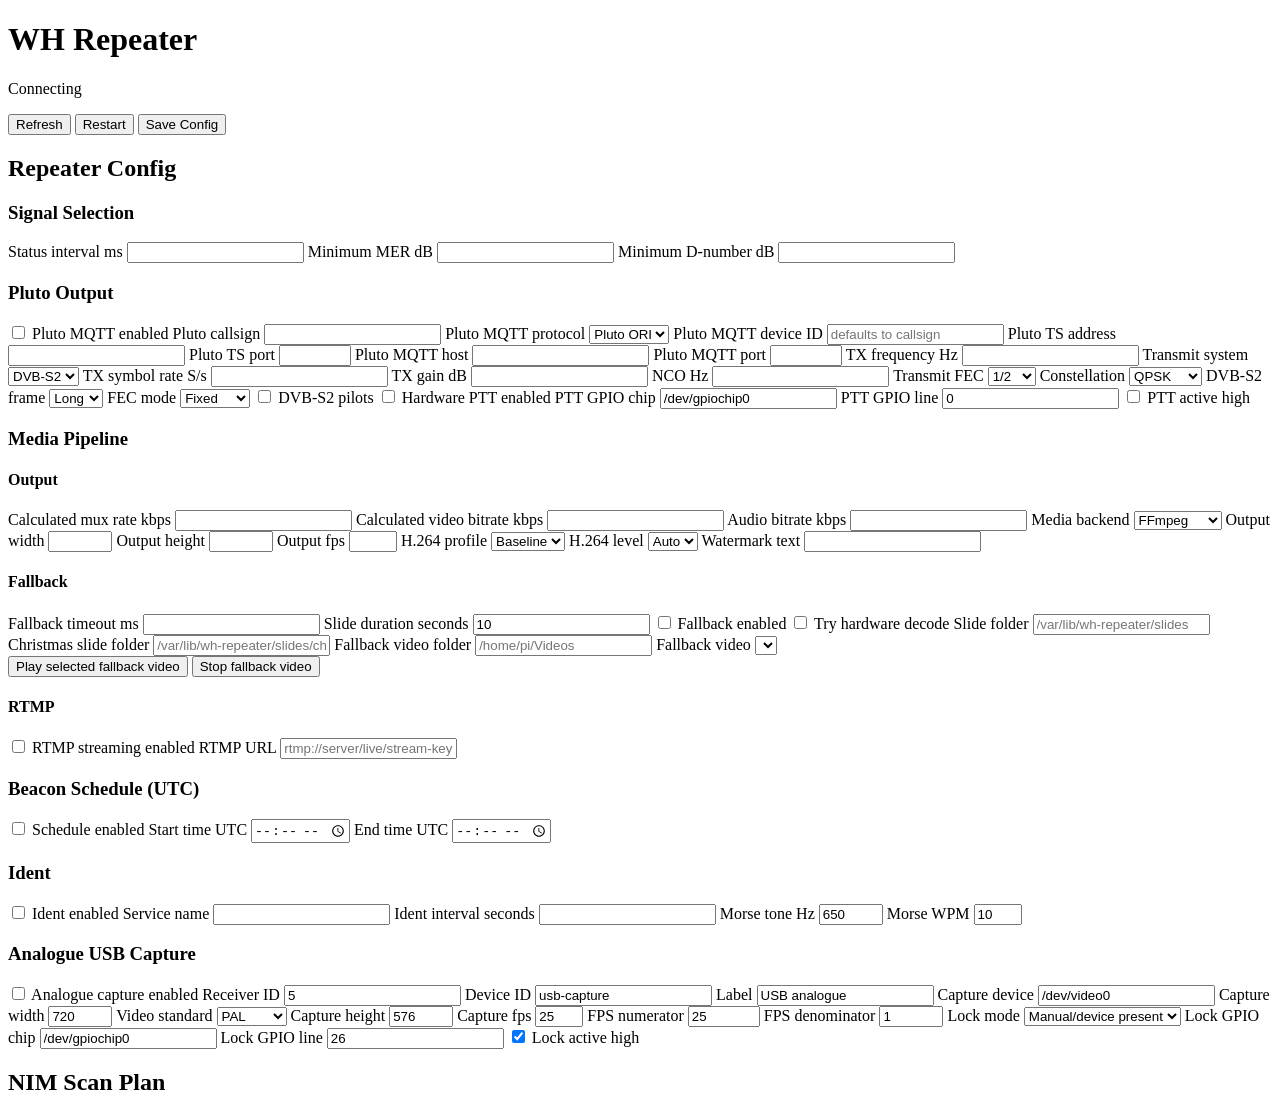
==== web/index.html @ 1ecaa493 "Improve fallback video management and playback timing" ====
<!--
  ============================================================================
   wh-repeater - Web Management Markup
  ============================================================================
   Copyright (c) 2026 Phil Taylor (M0VSE)

   Purpose:
     Provides the static management UI shell served by nginx and connected
     to the daemon localhost API through the browser application script.

   Project notes:
     wh-repeater is a fresh C++ daemon for a Winterhill-derived DVB repeater.
     This static UI talks to the daemon REST API through the nginx front end.
  ============================================================================
-->

<!doctype html>
<html lang="en">
<head>
  <meta charset="utf-8">
  <meta name="viewport" content="width=device-width, initial-scale=1">
  <title>WH Repeater</title>
  <link rel="stylesheet" href="/styles.css?v=20260612-header-status">
</head>
<body>
  <header class="topbar">
    <div>
      <h1>WH Repeater</h1>
      <p id="api-state">Connecting</p>
    </div>
    <div class="header-status" id="save-state" aria-live="polite"></div>
    <div class="actions">
      <button id="refresh" type="button">Refresh</button>
      <button id="service-restart" type="button">Restart</button>
      <button id="save" type="button" class="primary">Save Config</button>
    </div>
  </header>

  <main>
    <section class="status-grid" id="status-grid"></section>
    <section class="panel tx-panel" id="tx-status-panel"></section>

    <section class="panel">
      <div class="panel-head">
        <h2>Repeater Config</h2>
      </div>

      <div class="config-sections">
        <section class="config-section">
          <h3>Signal Selection</h3>
          <div class="form-grid compact">
            <label>
              Status interval ms
              <input id="status-interval" type="number" min="100" step="100">
            </label>
            <label>
              Minimum MER dB
              <input id="minimum-mer" type="number" step="0.1">
            </label>
            <label>
              Minimum D-number dB
              <input id="minimum-dnumber" type="number" step="0.1">
            </label>
          </div>
        </section>

        <section class="config-section">
          <h3>Pluto Output</h3>
          <div class="form-grid">
            <label class="check">
              <input id="pluto-mqtt-enabled" type="checkbox">
              Pluto MQTT enabled
            </label>
            <label>
              Pluto callsign
              <input id="pluto-callsign" type="text">
            </label>
            <label>
              Pluto MQTT protocol
              <select id="pluto-mqtt-protocol">
                <option value="pluto-ori">Pluto ORI</option>
                <option value="tezuka">Tezuka</option>
              </select>
            </label>
            <label>
              Pluto MQTT device ID
              <input id="pluto-mqtt-device-id" type="text" placeholder="defaults to callsign">
            </label>
            <label>
              Pluto TS address
              <input id="pluto-address" type="text">
            </label>
            <label>
              Pluto TS port
              <input id="pluto-port" type="number" min="1" max="65535">
            </label>
            <label>
              Pluto MQTT host
              <input id="pluto-mqtt-host" type="text">
            </label>
            <label>
              Pluto MQTT port
              <input id="pluto-mqtt-port" type="number" min="1" max="65535">
            </label>
            <label>
              TX frequency Hz
              <input id="pluto-tx-frequency" type="number" min="1">
            </label>
            <label>
              Transmit system
              <select id="pluto-system">
                <option value="dvbs2">DVB-S2</option>
                <option value="dvbs">DVB-S</option>
              </select>
            </label>
            <label>
              TX symbol rate S/s
              <input id="pluto-symbol-rate" type="number" min="1">
            </label>
            <label>
              TX gain dB
              <input id="pluto-gain" type="number">
            </label>
            <label>
              NCO Hz
              <input id="pluto-nco" type="number">
            </label>
            <label>
              Transmit FEC
              <select id="pluto-fec">
                <option value="1/2">1/2</option>
                <option value="1/4">1/4</option>
                <option value="1/3">1/3</option>
                <option value="2/5">2/5</option>
                <option value="3/5">3/5</option>
                <option value="2/3">2/3</option>
                <option value="3/4">3/4</option>
                <option value="4/5">4/5</option>
                <option value="5/6">5/6</option>
                <option value="7/8">7/8</option>
                <option value="8/9">8/9</option>
                <option value="9/10">9/10</option>
              </select>
            </label>
            <label>
              Constellation
              <select id="pluto-constellation">
                <option value="qpsk">QPSK</option>
                <option value="8psk">8PSK</option>
                <option value="16apsk">16APSK</option>
                <option value="32apsk">32APSK</option>
              </select>
            </label>
            <label>
              DVB-S2 frame
              <select id="pluto-frame">
                <option value="long">Long</option>
                <option value="short">Short</option>
              </select>
            </label>
            <label>
              FEC mode
              <select id="pluto-fec-mode">
                <option value="fixed">Fixed</option>
                <option value="variable">Variable</option>
              </select>
            </label>
            <label class="check">
              <input id="pluto-pilots" type="checkbox">
              DVB-S2 pilots
            </label>
            <label class="check">
              <input id="hardware-ptt-enabled" type="checkbox">
              Hardware PTT enabled
            </label>
            <label>
              PTT GPIO chip
              <input id="hardware-ptt-chip" type="text" value="/dev/gpiochip0">
            </label>
            <label>
              PTT GPIO line
              <input id="hardware-ptt-line" type="number" min="0" value="0">
            </label>
            <label class="check">
              <input id="hardware-ptt-active-high" type="checkbox">
              PTT active high
            </label>
          </div>
        </section>

        <section class="config-section">
          <h3>Media Pipeline</h3>
          <div class="config-subsections">
            <div class="config-subsection">
              <h4>Output</h4>
              <div class="form-grid">
                <label>
                  Calculated mux rate kbps
                  <input id="mux-rate" type="number" min="1" readonly>
                </label>
                <label>
                  Calculated video bitrate kbps
                  <input id="video-bitrate" type="number" min="1" readonly>
                </label>
                <label>
                  Audio bitrate kbps
                  <input id="audio-bitrate" type="number" min="1">
                </label>
                <label>
                  Media backend
                  <select id="media-backend">
                    <option value="ffmpeg">FFmpeg</option>
                    <option value="gstreamer">GStreamer</option>
                  </select>
                </label>
                <label>
                  Output width
                  <input id="output-width" type="number" min="320" max="1920" step="2">
                </label>
                <label>
                  Output height
                  <input id="output-height" type="number" min="240" max="1080" step="2">
                </label>
                <label>
                  Output fps
                  <input id="output-frame-rate" type="number" min="1" max="50">
                </label>
                <label>
                  H.264 profile
                  <select id="h264-profile">
                    <option value="baseline">Baseline</option>
                    <option value="main">Main</option>
                    <option value="high">High</option>
                  </select>
                </label>
                <label>
                  H.264 level
                  <select id="h264-level">
                    <option value="auto">Auto</option>
                    <option value="3">3</option>
                    <option value="3.1">3.1</option>
                    <option value="4">4</option>
                  </select>
                </label>
                <label class="wide">
                  Watermark text
                  <input id="watermark-text" type="text">
                </label>
              </div>
            </div>

            <div class="config-subsection">
              <h4>Fallback</h4>
              <div class="form-grid">
                <label>
                  Fallback timeout ms
                  <input id="fallback-timeout" type="number" min="0">
                </label>
                <label>
                  Slide duration seconds
                  <input id="fallback-slide-duration" type="number" min="1" value="10">
                </label>
                <label class="check">
                  <input id="fallback-enabled" type="checkbox">
                  Fallback enabled
                </label>
                <label class="check">
                  <input id="fallback-hardware-decode" type="checkbox">
                  Try hardware decode
                </label>
                <label class="wide">
                  Slide folder
                  <input id="fallback-slide-directory" type="text" placeholder="/var/lib/wh-repeater/slides">
                </label>
                <label class="wide">
                  Christmas slide folder
                  <input id="fallback-xmas-slide-directory" type="text" placeholder="/var/lib/wh-repeater/slides/christmas">
                </label>
                <label class="wide">
                  Fallback video folder
                  <input id="fallback-video-directory" type="text" placeholder="/home/pi/Videos">
                </label>
                <label class="wide">
                  Fallback video
                  <select id="fallback-video-select"></select>
                </label>
                <div class="actions wide">
                  <button id="fallback-play-video" type="button">Play selected fallback video</button>
                  <button id="fallback-stop-video" type="button">Stop fallback video</button>
                </div>
              </div>
            </div>

            <div class="config-subsection">
              <h4>RTMP</h4>
              <div class="form-grid compact">
                <label class="check">
                  <input id="rtmp-enabled" type="checkbox">
                  RTMP streaming enabled
                </label>
                <label class="wide">
                  RTMP URL
                  <input id="rtmp-url" type="text" placeholder="rtmp://server/live/stream-key">
                </label>
              </div>
            </div>
          </div>
        </section>

        <section class="config-section">
          <h3>Beacon Schedule (UTC)</h3>
          <div class="form-grid compact">
            <label class="check">
              <input id="beacon-schedule-enabled" type="checkbox">
              Schedule enabled
            </label>
            <label>
              Start time UTC
              <input id="beacon-start-time" type="time">
            </label>
            <label>
              End time UTC
              <input id="beacon-end-time" type="time">
            </label>
          </div>
        </section>

        <section class="config-section">
          <h3>Ident</h3>
          <div class="form-grid compact">
            <label class="check">
              <input id="ident-enabled" type="checkbox">
              Ident enabled
            </label>
            <label class="wide">
              Service name
              <input id="service-name" type="text">
            </label>
            <label>
              Ident interval seconds
              <input id="ident-interval" type="number" min="0">
            </label>
            <label>
              Morse tone Hz
              <input id="ident-morse-tone" type="number" min="100" max="3000" value="650">
            </label>
            <label>
              Morse WPM
              <input id="ident-morse-wpm" type="number" min="5" max="40" value="10">
            </label>
          </div>
        </section>

        <section class="config-section">
          <h3>Analogue USB Capture</h3>
          <div class="form-grid">
            <label class="check">
              <input id="analogue-capture-enabled" type="checkbox">
              Analogue capture enabled
            </label>
            <label>
              Receiver ID
              <input id="analogue-capture-receiver-id" type="number" min="1" value="5">
            </label>
            <label>
              Device ID
              <input id="analogue-capture-device-id" type="text" value="usb-capture">
            </label>
            <label>
              Label
              <input id="analogue-capture-label" type="text" value="USB analogue">
            </label>
            <label>
              Capture device
              <input id="analogue-capture-device" type="text" value="/dev/video0">
            </label>
            <label>
              Capture width
              <input id="analogue-capture-width" type="number" min="160" max="1920" value="720">
            </label>
            <label>
              Video standard
              <select id="analogue-capture-standard">
                <option value="pal">PAL</option>
                <option value="ntsc">NTSC</option>
                <option value="secam">SECAM</option>
              </select>
            </label>
            <label>
              Capture height
              <input id="analogue-capture-height" type="number" min="120" max="1080" value="576">
            </label>
            <label>
              Capture fps
              <input id="analogue-capture-frame-rate" type="number" min="1" max="50" value="25">
            </label>
            <label>
              FPS numerator
              <input id="analogue-capture-frame-rate-numerator" type="number" min="1" max="60000" value="25">
            </label>
            <label>
              FPS denominator
              <input id="analogue-capture-frame-rate-denominator" type="number" min="1" max="1001" value="1">
            </label>
            <label>
              Lock mode
              <select id="analogue-capture-lock-mode">
                <option value="manual">Manual/device present</option>
                <option value="device-present">Device present</option>
                <option value="v4l2-sync">V4L2 sync</option>
                <option value="gpio">GPIO lock</option>
              </select>
            </label>
            <label>
              Lock GPIO chip
              <input id="analogue-capture-gpio-chip" type="text" value="/dev/gpiochip0">
            </label>
            <label>
              Lock GPIO line
              <input id="analogue-capture-gpio-line" type="number" min="0" value="26">
            </label>
            <label class="check">
              <input id="analogue-capture-gpio-active-high" type="checkbox" checked>
              Lock active high
            </label>
          </div>
        </section>

        <section class="config-section" hidden>
          <h3>SD1 Analogue Input</h3>
          <div class="form-grid">
            <label class="check">
              <input id="sd1-enabled" type="checkbox">
              SD1 enabled
            </label>
            <label>
              SD1 I2C device
              <input id="sd1-i2c-device" type="text" value="/dev/i2c-0">
            </label>
            <label>
              SD1 I2C address
              <input id="sd1-i2c-address" type="number" min="0" max="127" value="64">
            </label>
            <label>
              SD1 receiver ID
              <input id="sd1-receiver-id" type="number" min="1" value="5">
            </label>
            <label>
              SD1 device ID
              <input id="sd1-device-id" type="text" value="sd1">
            </label>
            <label>
              SD1 source
              <select id="sd1-source">
                <option value="auto">Auto</option>
                <option value="video1">Video 1</option>
                <option value="video2">Video 2</option>
                <option value="video3">Video 3</option>
                <option value="svideo">S-Video</option>
                <option value="component">Component</option>
              </select>
            </label>
            <label>
              SD1 capture device
              <input id="sd1-capture-device" type="text" value="/dev/video0">
            </label>
            <label>
              SD1 capture width
              <input id="sd1-capture-width" type="number" min="160" max="1920" value="640">
            </label>
            <label>
              SD1 capture height
              <input id="sd1-capture-height" type="number" min="120" max="1080" value="480">
            </label>
            <label>
              SD1 capture fps
              <input id="sd1-capture-frame-rate" type="number" min="1" max="50" value="25">
            </label>
          </div>
        </section>
      </div>
    </section>

    <section class="panel">
      <div class="panel-head">
        <h2>NIM Scan Plan</h2>
      </div>
      <div id="receivers"></div>
    </section>
  </main>

  <template id="receiver-template">
    <article class="receiver">
      <div class="receiver-head">
        <strong class="receiver-physical"></strong>
        <label>
          RX
          <input class="receiver-id" type="number" min="1" max="4" readonly>
        </label>
        <label class="check">
          <input class="receiver-enabled" type="checkbox">
          Enabled
        </label>
        <label>
          Dwell ms
          <input class="receiver-dwell" type="number" min="100" step="100">
        </label>
        <label>
          Hang ms
          <input class="receiver-hang" type="number" min="0" step="100">
        </label>
        <button class="add-target" type="button">Add Target</button>
      </div>
      <div class="targets"></div>
    </article>
  </template>

  <template id="target-template">
    <div class="target">
      <label>
        Label
        <input class="target-label" type="text">
      </label>
      <label>
        Frequency kHz
        <input class="target-frequency" type="number" min="0">
      </label>
      <label>
        Symbol rate kS
        <input class="target-symbol-rate" type="number" min="0">
      </label>
      <label>
        LO kHz
        <input class="target-lo" type="number" min="0">
      </label>
      <label>
        System
        <select class="target-system">
          <option value="auto">Auto</option>
          <option value="dvbs">DVB-S</option>
          <option value="dvbs2">DVB-S2</option>
        </select>
      </label>
      <label>
        FEC
        <select class="target-fec">
          <option value="auto">Auto</option>
          <option value="1/4">1/4</option>
          <option value="1/3">1/3</option>
          <option value="2/5">2/5</option>
          <option value="1/2">1/2</option>
          <option value="3/5">3/5</option>
          <option value="2/3">2/3</option>
          <option value="3/4">3/4</option>
          <option value="4/5">4/5</option>
          <option value="5/6">5/6</option>
          <option value="7/8">7/8</option>
          <option value="8/9">8/9</option>
          <option value="9/10">9/10</option>
        </select>
      </label>
      <button class="remove-target" type="button">Remove</button>
    </div>
  </template>

  <script src="/app.js?v=20260612-status-timeout" defer></script>
</body>
</html>
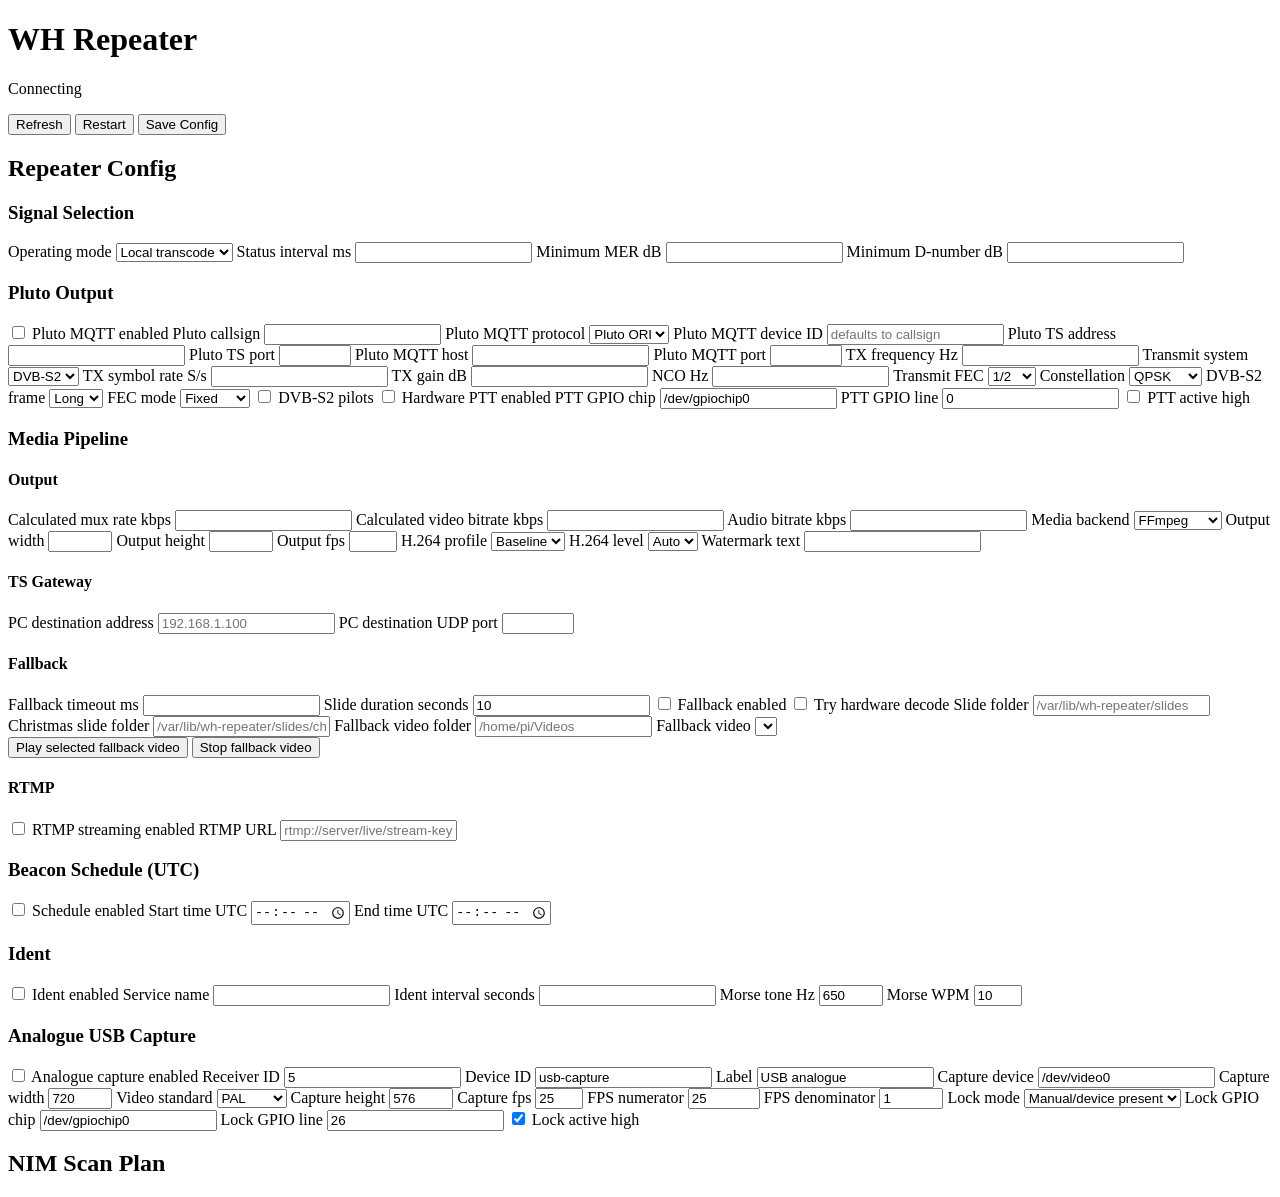
==== commit dcb67d72: "Add TS gateway mode" ====
--- a/web/index.html
+++ b/web/index.html
@@ -50,6 +50,13 @@
           <h3>Signal Selection</h3>
           <div class="form-grid compact">
             <label>
+              Operating mode
+              <select id="operating-mode">
+                <option value="local-transcode">Local transcode</option>
+                <option value="ts-gateway">TS gateway</option>
+              </select>
+            </label>
+            <label>
               Status interval ms
               <input id="status-interval" type="number" min="100" step="100">
             </label>
@@ -245,6 +252,20 @@
                 <label class="wide">
                   Watermark text
                   <input id="watermark-text" type="text">
+                </label>
+              </div>
+            </div>
+
+            <div class="config-subsection">
+              <h4>TS Gateway</h4>
+              <div class="form-grid compact">
+                <label>
+                  PC destination address
+                  <input id="ts-gateway-address" type="text" placeholder="192.168.1.100">
+                </label>
+                <label>
+                  PC destination UDP port
+                  <input id="ts-gateway-port" type="number" min="1" max="65535">
                 </label>
               </div>
             </div>
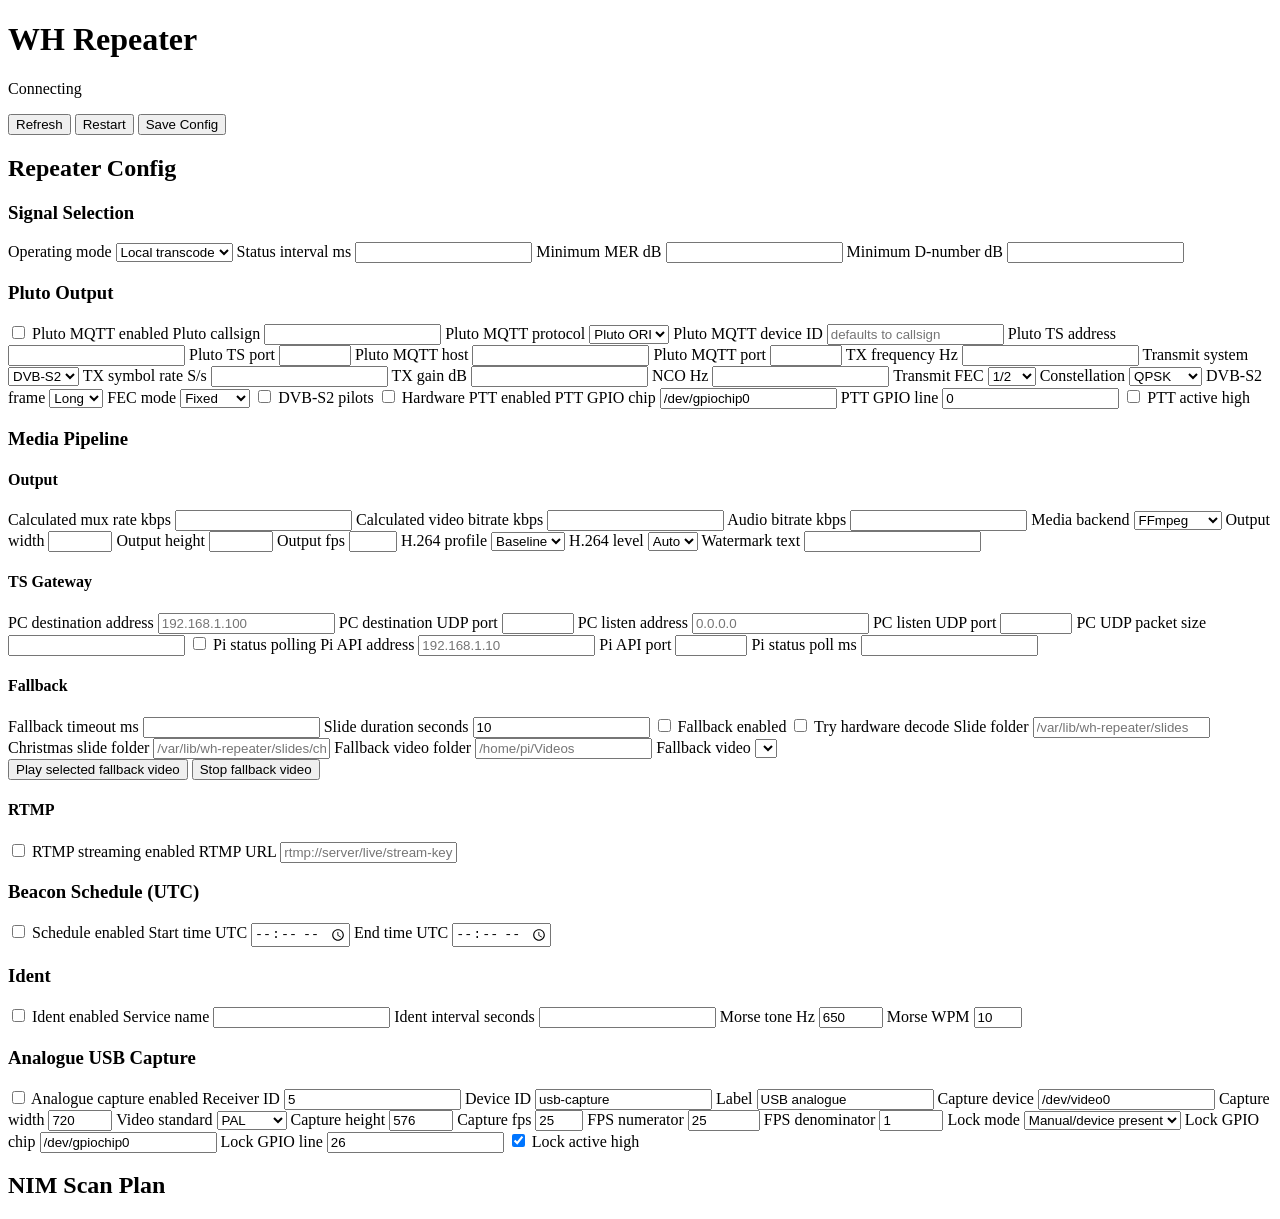
==== commit 8b46bd8e: "Add PC gateway deployment and Pi status mirror" ====
--- a/web/index.html
+++ b/web/index.html
@@ -54,6 +54,7 @@
               <select id="operating-mode">
                 <option value="local-transcode">Local transcode</option>
                 <option value="ts-gateway">TS gateway</option>
+                <option value="pc-gateway">PC gateway</option>
               </select>
             </label>
             <label>
@@ -266,6 +267,34 @@
                 <label>
                   PC destination UDP port
                   <input id="ts-gateway-port" type="number" min="1" max="65535">
+                </label>
+                <label>
+                  PC listen address
+                  <input id="gateway-input-address" type="text" placeholder="0.0.0.0">
+                </label>
+                <label>
+                  PC listen UDP port
+                  <input id="gateway-input-port" type="number" min="1" max="65535">
+                </label>
+                <label>
+                  PC UDP packet size
+                  <input id="gateway-input-packet-size" type="number" min="188" step="188">
+                </label>
+                <label class="checkbox">
+                  <input id="pi-status-enabled" type="checkbox">
+                  Pi status polling
+                </label>
+                <label>
+                  Pi API address
+                  <input id="pi-status-address" type="text" placeholder="192.168.1.10">
+                </label>
+                <label>
+                  Pi API port
+                  <input id="pi-status-port" type="number" min="1" max="65535">
+                </label>
+                <label>
+                  Pi status poll ms
+                  <input id="pi-status-poll-interval" type="number" min="100" step="100">
                 </label>
               </div>
             </div>
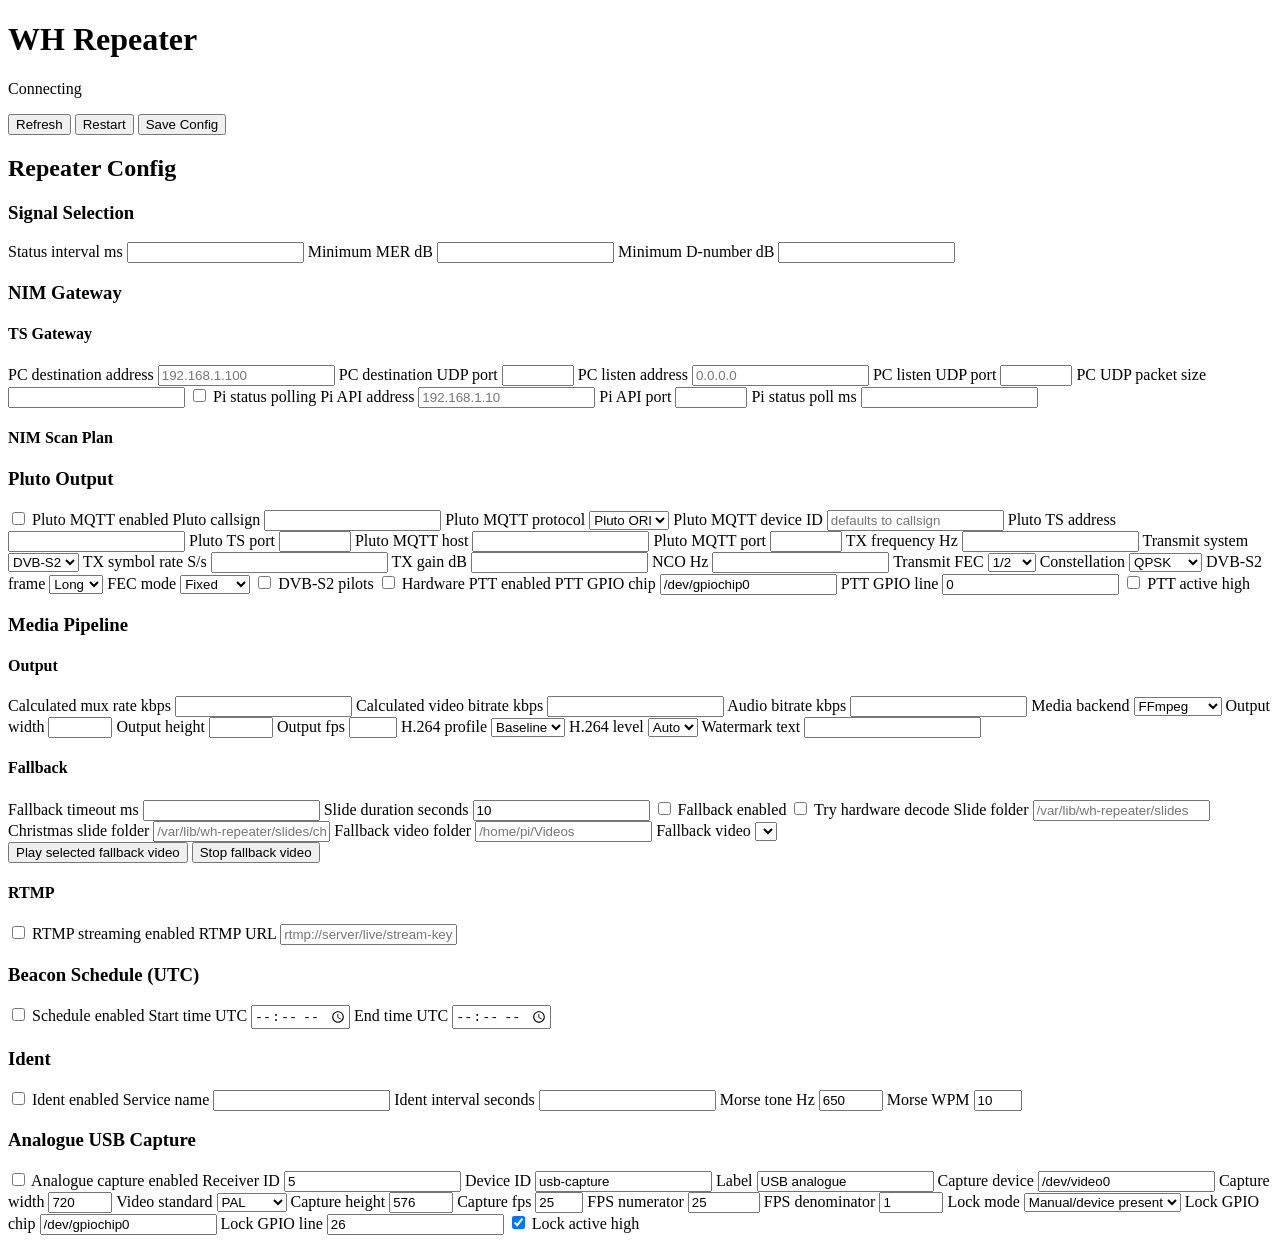
==== commit 2c3c98af: "Split PC and Pi gateways" ====
--- a/web/index.html
+++ b/web/index.html
@@ -20,7 +20,7 @@
   <meta charset="utf-8">
   <meta name="viewport" content="width=device-width, initial-scale=1">
   <title>WH Repeater</title>
-  <link rel="stylesheet" href="/styles.css?v=20260612-header-status">
+  <link rel="stylesheet" href="/styles.css?v=20260614-clean-ui">
 </head>
 <body>
   <header class="topbar">
@@ -50,14 +50,6 @@
           <h3>Signal Selection</h3>
           <div class="form-grid compact">
             <label>
-              Operating mode
-              <select id="operating-mode">
-                <option value="local-transcode">Local transcode</option>
-                <option value="ts-gateway">TS gateway</option>
-                <option value="pc-gateway">PC gateway</option>
-              </select>
-            </label>
-            <label>
               Status interval ms
               <input id="status-interval" type="number" min="100" step="100">
             </label>
@@ -69,6 +61,61 @@
               Minimum D-number dB
               <input id="minimum-dnumber" type="number" step="0.1">
             </label>
+          </div>
+        </section>
+
+        <section class="config-section">
+          <div class="panel-head inline-head">
+            <h3>NIM Gateway</h3>
+          </div>
+
+          <div class="config-subsections">
+            <div class="config-subsection">
+              <h4>TS Gateway</h4>
+              <div class="form-grid compact">
+                <label>
+                  PC destination address
+                  <input id="ts-gateway-address" type="text" placeholder="192.168.1.100">
+                </label>
+                <label>
+                  PC destination UDP port
+                  <input id="ts-gateway-port" type="number" min="1" max="65535">
+                </label>
+                <label>
+                  PC listen address
+                  <input id="gateway-input-address" type="text" placeholder="0.0.0.0">
+                </label>
+                <label>
+                  PC listen UDP port
+                  <input id="gateway-input-port" type="number" min="1" max="65535">
+                </label>
+                <label>
+                  PC UDP packet size
+                  <input id="gateway-input-packet-size" type="number" min="188" step="188">
+                </label>
+                <label class="check">
+                  <input id="pi-status-enabled" type="checkbox">
+                  Pi status polling
+                </label>
+                <label>
+                  Pi API address
+                  <input id="pi-status-address" type="text" placeholder="192.168.1.10">
+                </label>
+                <label>
+                  Pi API port
+                  <input id="pi-status-port" type="number" min="1" max="65535">
+                </label>
+                <label>
+                  Pi status poll ms
+                  <input id="pi-status-poll-interval" type="number" min="100" step="100">
+                </label>
+              </div>
+            </div>
+
+            <div class="config-subsection">
+              <h4>NIM Scan Plan</h4>
+              <div id="receivers"></div>
+            </div>
           </div>
         </section>
 
@@ -258,48 +305,6 @@
             </div>
 
             <div class="config-subsection">
-              <h4>TS Gateway</h4>
-              <div class="form-grid compact">
-                <label>
-                  PC destination address
-                  <input id="ts-gateway-address" type="text" placeholder="192.168.1.100">
-                </label>
-                <label>
-                  PC destination UDP port
-                  <input id="ts-gateway-port" type="number" min="1" max="65535">
-                </label>
-                <label>
-                  PC listen address
-                  <input id="gateway-input-address" type="text" placeholder="0.0.0.0">
-                </label>
-                <label>
-                  PC listen UDP port
-                  <input id="gateway-input-port" type="number" min="1" max="65535">
-                </label>
-                <label>
-                  PC UDP packet size
-                  <input id="gateway-input-packet-size" type="number" min="188" step="188">
-                </label>
-                <label class="checkbox">
-                  <input id="pi-status-enabled" type="checkbox">
-                  Pi status polling
-                </label>
-                <label>
-                  Pi API address
-                  <input id="pi-status-address" type="text" placeholder="192.168.1.10">
-                </label>
-                <label>
-                  Pi API port
-                  <input id="pi-status-port" type="number" min="1" max="65535">
-                </label>
-                <label>
-                  Pi status poll ms
-                  <input id="pi-status-poll-interval" type="number" min="100" step="100">
-                </label>
-              </div>
-            </div>
-
-            <div class="config-subsection">
               <h4>Fallback</h4>
               <div class="form-grid">
                 <label>
@@ -475,68 +480,9 @@
             </label>
           </div>
         </section>
-
-        <section class="config-section" hidden>
-          <h3>SD1 Analogue Input</h3>
-          <div class="form-grid">
-            <label class="check">
-              <input id="sd1-enabled" type="checkbox">
-              SD1 enabled
-            </label>
-            <label>
-              SD1 I2C device
-              <input id="sd1-i2c-device" type="text" value="/dev/i2c-0">
-            </label>
-            <label>
-              SD1 I2C address
-              <input id="sd1-i2c-address" type="number" min="0" max="127" value="64">
-            </label>
-            <label>
-              SD1 receiver ID
-              <input id="sd1-receiver-id" type="number" min="1" value="5">
-            </label>
-            <label>
-              SD1 device ID
-              <input id="sd1-device-id" type="text" value="sd1">
-            </label>
-            <label>
-              SD1 source
-              <select id="sd1-source">
-                <option value="auto">Auto</option>
-                <option value="video1">Video 1</option>
-                <option value="video2">Video 2</option>
-                <option value="video3">Video 3</option>
-                <option value="svideo">S-Video</option>
-                <option value="component">Component</option>
-              </select>
-            </label>
-            <label>
-              SD1 capture device
-              <input id="sd1-capture-device" type="text" value="/dev/video0">
-            </label>
-            <label>
-              SD1 capture width
-              <input id="sd1-capture-width" type="number" min="160" max="1920" value="640">
-            </label>
-            <label>
-              SD1 capture height
-              <input id="sd1-capture-height" type="number" min="120" max="1080" value="480">
-            </label>
-            <label>
-              SD1 capture fps
-              <input id="sd1-capture-frame-rate" type="number" min="1" max="50" value="25">
-            </label>
-          </div>
-        </section>
       </div>
     </section>
 
-    <section class="panel">
-      <div class="panel-head">
-        <h2>NIM Scan Plan</h2>
-      </div>
-      <div id="receivers"></div>
-    </section>
   </main>
 
   <template id="receiver-template">
@@ -613,6 +559,6 @@
     </div>
   </template>
 
-  <script src="/app.js?v=20260612-status-timeout" defer></script>
+  <script src="/app.js?v=20260614-clean-ui" defer></script>
 </body>
 </html>
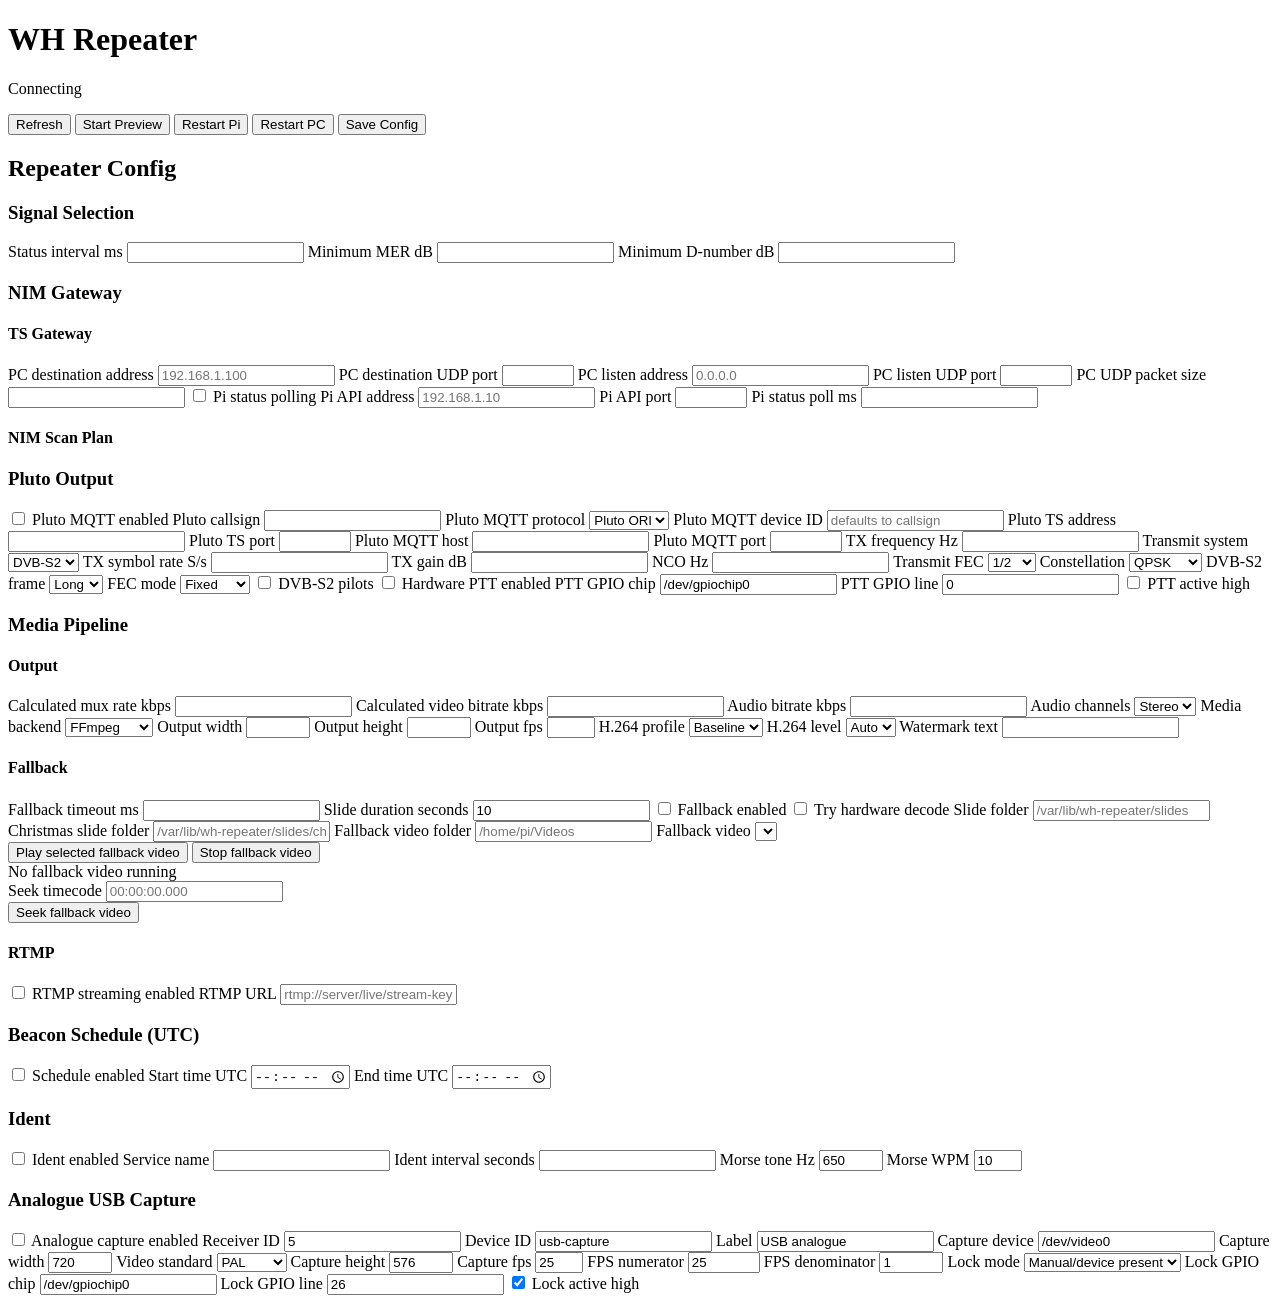
==== commit 63e0fe13: "Add gateway controls and fallback video seeking API" ====
--- a/web/index.html
+++ b/web/index.html
@@ -20,7 +20,7 @@
   <meta charset="utf-8">
   <meta name="viewport" content="width=device-width, initial-scale=1">
   <title>WH Repeater</title>
-  <link rel="stylesheet" href="/styles.css?v=20260614-clean-ui">
+  <link rel="stylesheet" href="/styles.css?v=20260614-timecode">
 </head>
 <body>
   <header class="topbar">
@@ -31,7 +31,9 @@
     <div class="header-status" id="save-state" aria-live="polite"></div>
     <div class="actions">
       <button id="refresh" type="button">Refresh</button>
-      <button id="service-restart" type="button">Restart</button>
+      <button id="preview-toggle" type="button">Start Preview</button>
+      <button id="pi-service-restart" type="button">Restart Pi</button>
+      <button id="service-restart" type="button">Restart PC</button>
       <button id="save" type="button" class="primary">Save Config</button>
     </div>
   </header>
@@ -262,6 +264,13 @@
                   <input id="audio-bitrate" type="number" min="1">
                 </label>
                 <label>
+                  Audio channels
+                  <select id="output-audio-channels">
+                    <option value="2">Stereo</option>
+                    <option value="1">Mono</option>
+                  </select>
+                </label>
+                <label>
                   Media backend
                   <select id="media-backend">
                     <option value="ffmpeg">FFmpeg</option>
@@ -342,6 +351,14 @@
                 <div class="actions wide">
                   <button id="fallback-play-video" type="button">Play selected fallback video</button>
                   <button id="fallback-stop-video" type="button">Stop fallback video</button>
+                </div>
+                <div class="wide fallback-video-status" id="fallback-video-status">No fallback video running</div>
+                <label>
+                  Seek timecode
+                  <input id="fallback-seek-timecode" type="text" placeholder="00:00:00.000">
+                </label>
+                <div class="actions">
+                  <button id="fallback-seek-video" type="button">Seek fallback video</button>
                 </div>
               </div>
             </div>
@@ -559,6 +576,6 @@
     </div>
   </template>
 
-  <script src="/app.js?v=20260614-clean-ui" defer></script>
+  <script src="/app.js?v=20260614-timecode" defer></script>
 </body>
 </html>
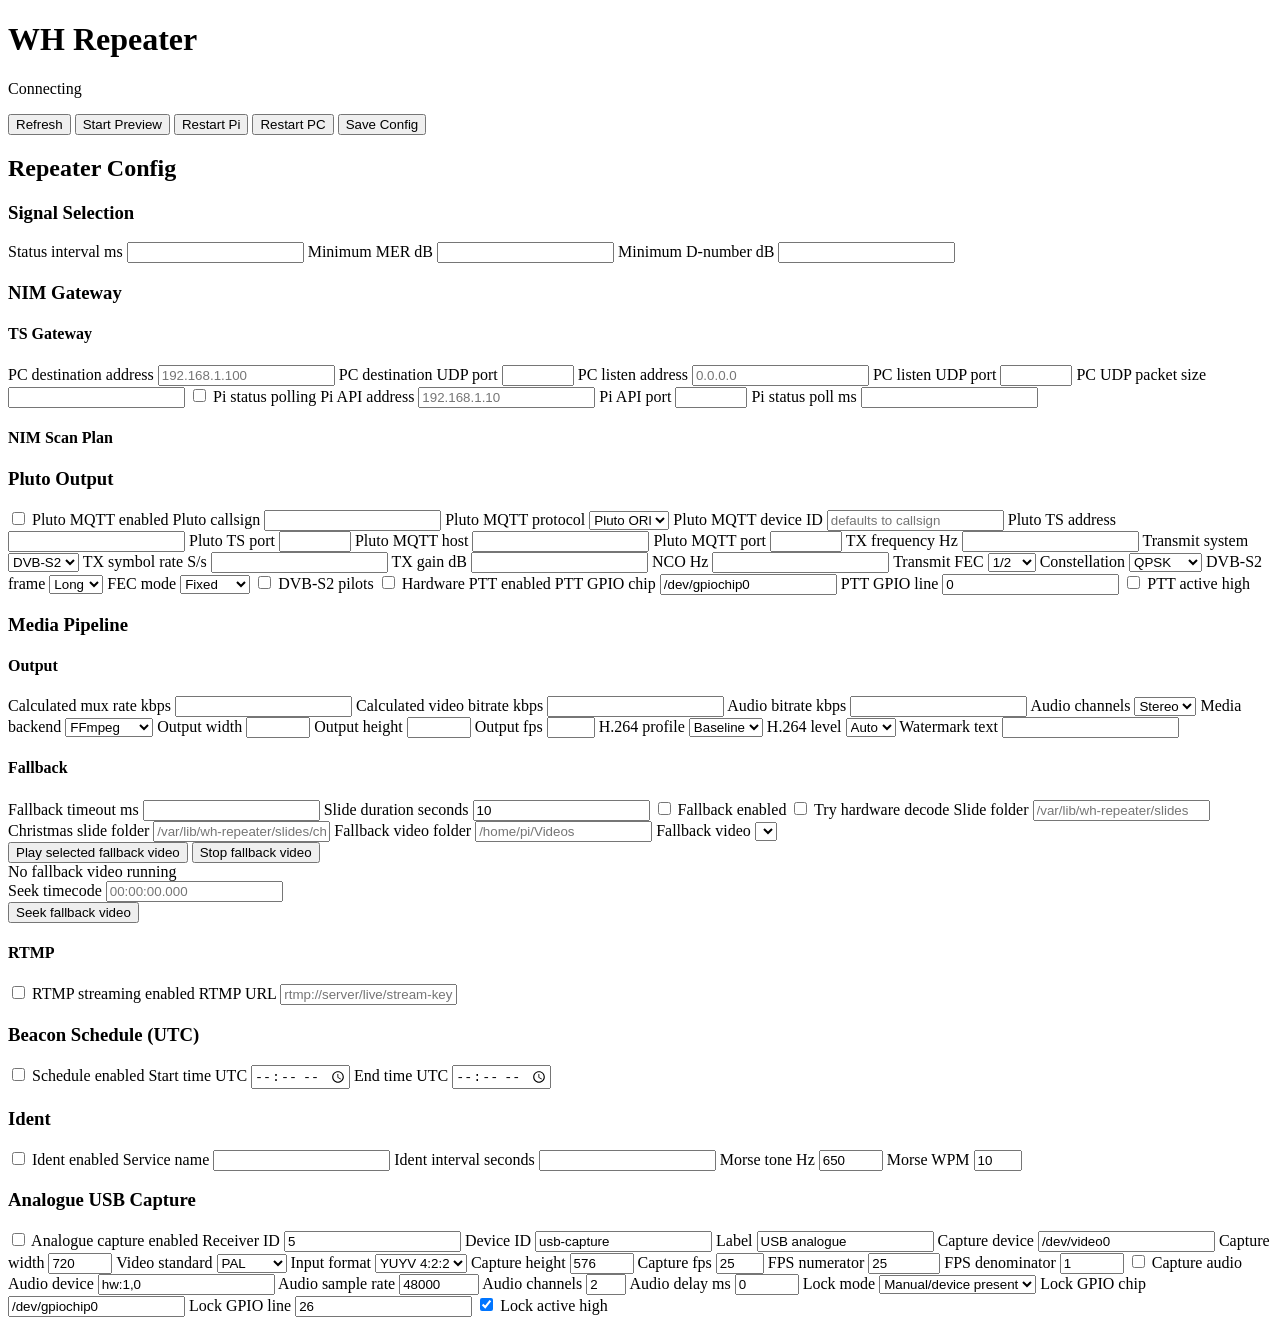
==== commit 167a61f9: "Add PC analogue capture path" ====
--- a/web/index.html
+++ b/web/index.html
@@ -20,7 +20,7 @@
   <meta charset="utf-8">
   <meta name="viewport" content="width=device-width, initial-scale=1">
   <title>WH Repeater</title>
-  <link rel="stylesheet" href="/styles.css?v=20260614-timecode">
+  <link rel="stylesheet" href="/styles.css?v=20260615-process-stats">
 </head>
 <body>
   <header class="topbar">
@@ -41,6 +41,7 @@
   <main>
     <section class="status-grid" id="status-grid"></section>
     <section class="panel tx-panel" id="tx-status-panel"></section>
+    <section class="panel system-panel" id="system-status-panel"></section>
 
     <section class="panel">
       <div class="panel-head">
@@ -459,6 +460,13 @@
               </select>
             </label>
             <label>
+              Input format
+              <select id="analogue-capture-input-format">
+                <option value="yuyv422">YUYV 4:2:2</option>
+                <option value="mjpeg">MJPEG</option>
+              </select>
+            </label>
+            <label>
               Capture height
               <input id="analogue-capture-height" type="number" min="120" max="1080" value="576">
             </label>
@@ -473,6 +481,26 @@
             <label>
               FPS denominator
               <input id="analogue-capture-frame-rate-denominator" type="number" min="1" max="1001" value="1">
+            </label>
+            <label class="checkbox-row">
+              <input id="analogue-audio-enabled" type="checkbox">
+              Capture audio
+            </label>
+            <label>
+              Audio device
+              <input id="analogue-audio-device" type="text" value="hw:1,0">
+            </label>
+            <label>
+              Audio sample rate
+              <input id="analogue-audio-sample-rate" type="number" min="8000" max="192000" value="48000">
+            </label>
+            <label>
+              Audio channels
+              <input id="analogue-audio-channels" type="number" min="1" max="8" value="2">
+            </label>
+            <label>
+              Audio delay ms
+              <input id="analogue-audio-delay-ms" type="number" min="0" max="2000" value="0">
             </label>
             <label>
               Lock mode
@@ -576,6 +604,6 @@
     </div>
   </template>
 
-  <script src="/app.js?v=20260614-timecode" defer></script>
+  <script src="/app.js?v=20260615-process-stats" defer></script>
 </body>
 </html>
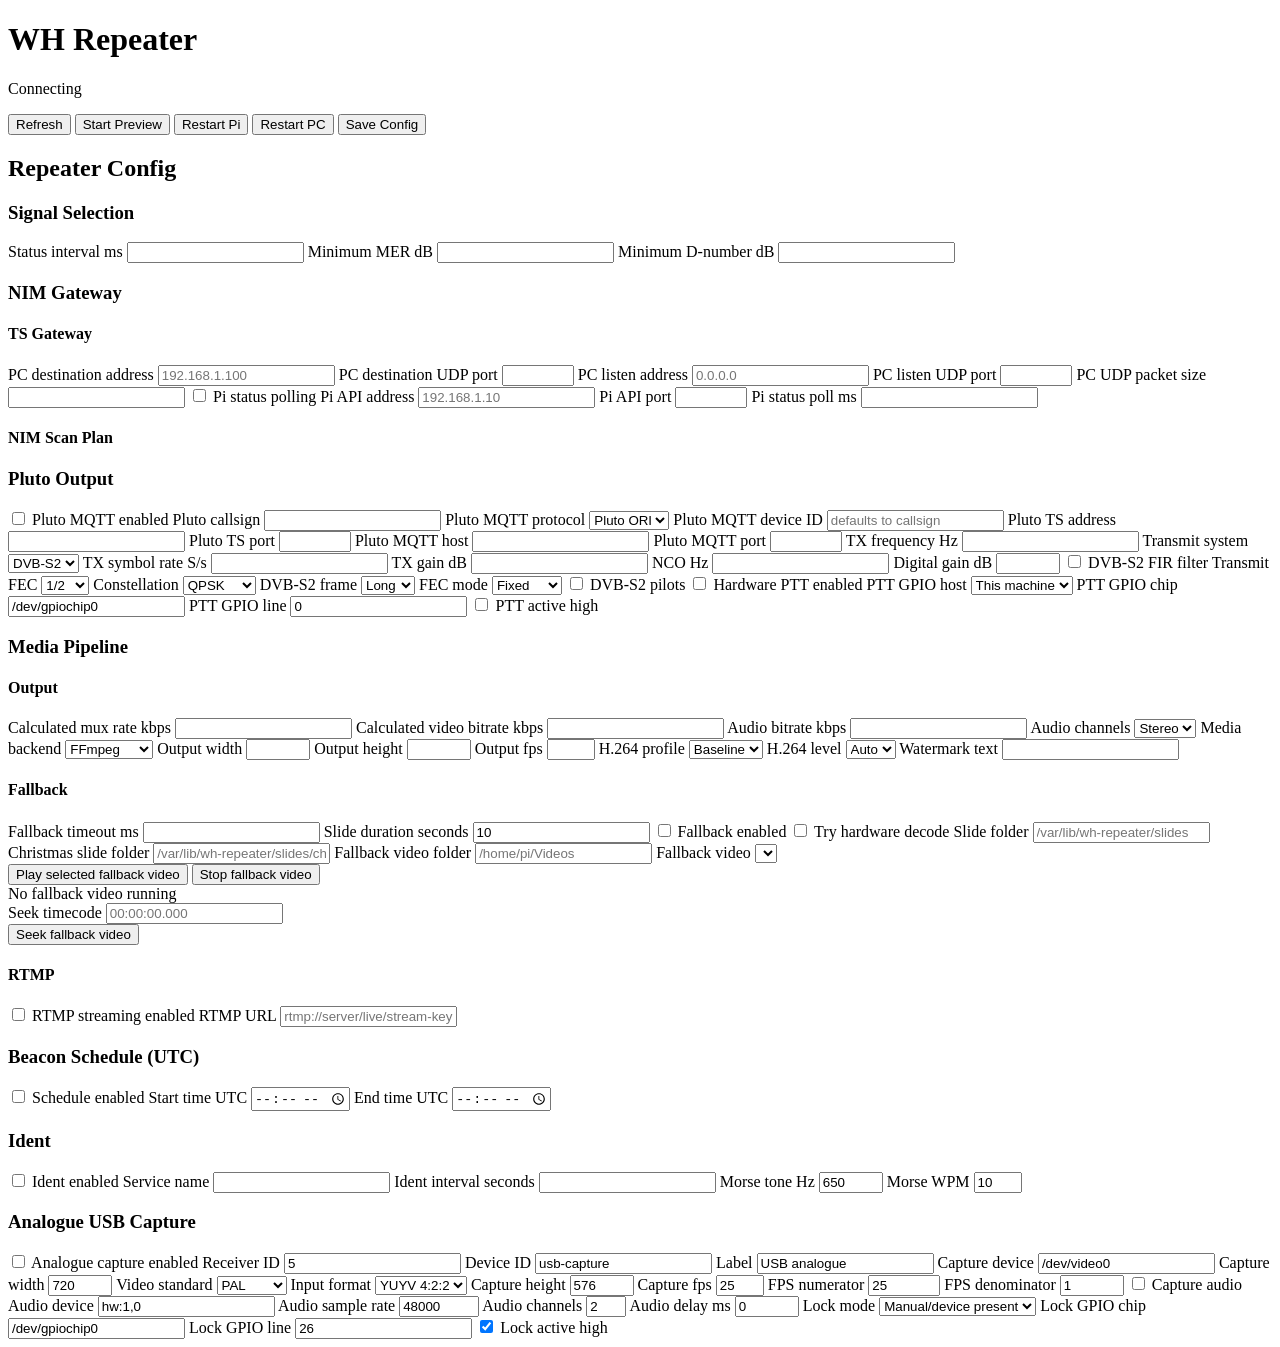
==== commit 138e93a2: "Improve gateway control and Pluto idle handling" ====
--- a/web/index.html
+++ b/web/index.html
@@ -20,7 +20,7 @@
   <meta charset="utf-8">
   <meta name="viewport" content="width=device-width, initial-scale=1">
   <title>WH Repeater</title>
-  <link rel="stylesheet" href="/styles.css?v=20260615-process-stats">
+  <link rel="stylesheet" href="/styles.css?v=20260618-pluto-purity">
 </head>
 <body>
   <header class="topbar">
@@ -184,6 +184,14 @@
               <input id="pluto-nco" type="number">
             </label>
             <label>
+              Digital gain dB
+              <input id="pluto-digital-gain" type="number" min="-100" max="100">
+            </label>
+            <label class="check">
+              <input id="pluto-fir-filter" type="checkbox">
+              DVB-S2 FIR filter
+            </label>
+            <label>
               Transmit FEC
               <select id="pluto-fec">
                 <option value="1/2">1/2</option>
@@ -232,6 +240,13 @@
               Hardware PTT enabled
             </label>
             <label>
+              PTT GPIO host
+              <select id="hardware-ptt-mode">
+                <option value="local">This machine</option>
+                <option value="pi-gpio">Raspberry Pi</option>
+              </select>
+            </label>
+            <label>
               PTT GPIO chip
               <input id="hardware-ptt-chip" type="text" value="/dev/gpiochip0">
             </label>
@@ -509,6 +524,7 @@
                 <option value="device-present">Device present</option>
                 <option value="v4l2-sync">V4L2 sync</option>
                 <option value="gpio">GPIO lock</option>
+                <option value="pi-gpio">Pi GPIO lock</option>
               </select>
             </label>
             <label>
@@ -604,6 +620,6 @@
     </div>
   </template>
 
-  <script src="/app.js?v=20260615-process-stats" defer></script>
+  <script src="/app.js?v=20260618-pluto-purity" defer></script>
 </body>
 </html>
